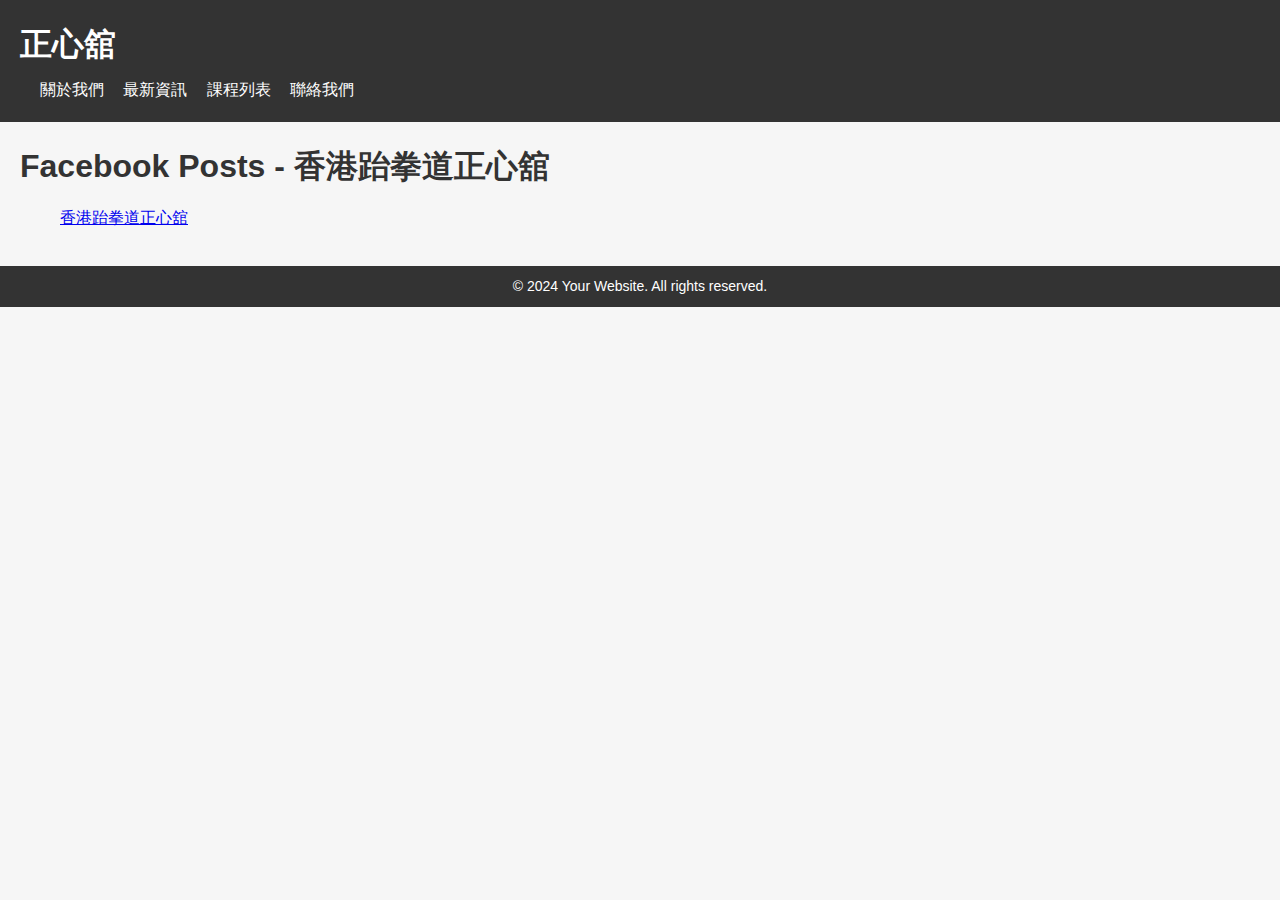
==== contact.html @ a014d3bb "Test new design" ====
<!DOCTYPE html>
<html lang="zh-Hant">
<head>
  <meta charset="UTF-8">
  <meta name="viewport" content="width=device-width, initial-scale=1.0">
  <title>香港跆拳道正心舘</title>
  <link rel="stylesheet" href="styles.css">
  <script async defer src="https://connect.facebook.net/en_US/sdk.js#xfbml=1&version=v13.0" nonce="YOUR_NONCE_VALUE"></script>
</head>
<body>
  <header>
    <h1>正心舘</h1>
    <nav>
      <ul>
        <li><a href="#about">關於我們</a></li>
        <li><a href="news.html">最新資訊</a></li>
        <li><a href="#courses">課程列表</a></li>
        <li><a href="#contact">聯絡我們</a></li>
      </ul>
    </nav>
  </header>

  <main>
    <h1>Facebook Posts - 香港跆拳道正心舘</h1>
    <div class="fb-page" data-href="https://www.facebook.com/jungsim.hktkd" data-tabs="timeline" data-width="" data-height="" data-small-header="false" data-adapt-container-width="true" data-hide-cover="false" data-show-facepile="true">
      <blockquote cite="https://www.facebook.com/jungsim.hktkd" class="fb-xfbml-parse-ignore">
        <a href="https://www.facebook.com/jungsim.hktkd">香港跆拳道正心舘</a>
      </blockquote>
    </div>
  </main>

  <footer>
    <!-- Add your footer content here -->
    <p>&copy; 2024 Your Website. All rights reserved.</p>
  </footer>
</body>
</html>
---- styles.css ----
/* Reset some default styles */
body, h1, h2, p, ul, li, form, input, textarea, button {
    margin: 0;
    padding: 0;
    box-sizing: border-box;
  }
  
  /* Basic styling */
  body {
    font-family: "Helvetica Neue", Arial, sans-serif;
    background-color: #f6f6f6;
    color: #333;
    line-height: 1.5;
  }
  
  header {
    background-color: #333;
    padding: 20px;
  }
  
  header h1 {
    font-size: 32px;
    color: #fff;
    margin-bottom: 10px;
  }
  
  nav ul {
    list-style-type: none;
  }
  
  nav ul li {
    display: inline-block;
    margin-right: 15px;
  }
  
  nav ul li a {
    color: #fff;
    text-decoration: none;
    font-size: 16px;
  }
  
  main {
    padding: 20px;
  }
  
  section {
    margin-bottom: 30px;
  }
  
  section h2 {
    font-size: 24px;
    margin-bottom: 10px;
  }
  
  ul {
    list-style-type: disc;
    margin-left: 20px;
  }
  
  form input,
  form textarea,
  form button {
    display: block;
    margin-bottom: 10px;
    width: 100%;
    padding: 10px;
    font-size: 16px;
    border: 1px solid #ccc;
    border-radius: 4px;
  }
  
  button {
    background-color: #333;
    color: #fff;
    border: none;
    cursor: pointer;
    padding: 10px 20px;
    font-size: 16px;
    border-radius: 4px;
  }
  
  footer {
    background-color: #333;
    color: #fff;
    padding: 10px;
    text-align: center;
    font-size: 14px;
  }
  
  /* Media Queries */
  @media (max-width: 768px) {
    header h1 {
      font-size: 24px;
    }
  
    nav ul li a {
      font-size: 14px;
    }
  
    section h2 {
      font-size: 20px;
    }
  
    form input,
    form textarea,
    form button {
      font-size: 14px;
    }
  
    footer {
      font-size: 12px;
    }
  }

  .image {
    width: 100%;
  }


  .gallery {
    width: 100%;
    height: 100%;
  }

  .swiper-slide {
    width: 100%;
    height: 100%;
    background-size: cover;
    background-position: center;
  }
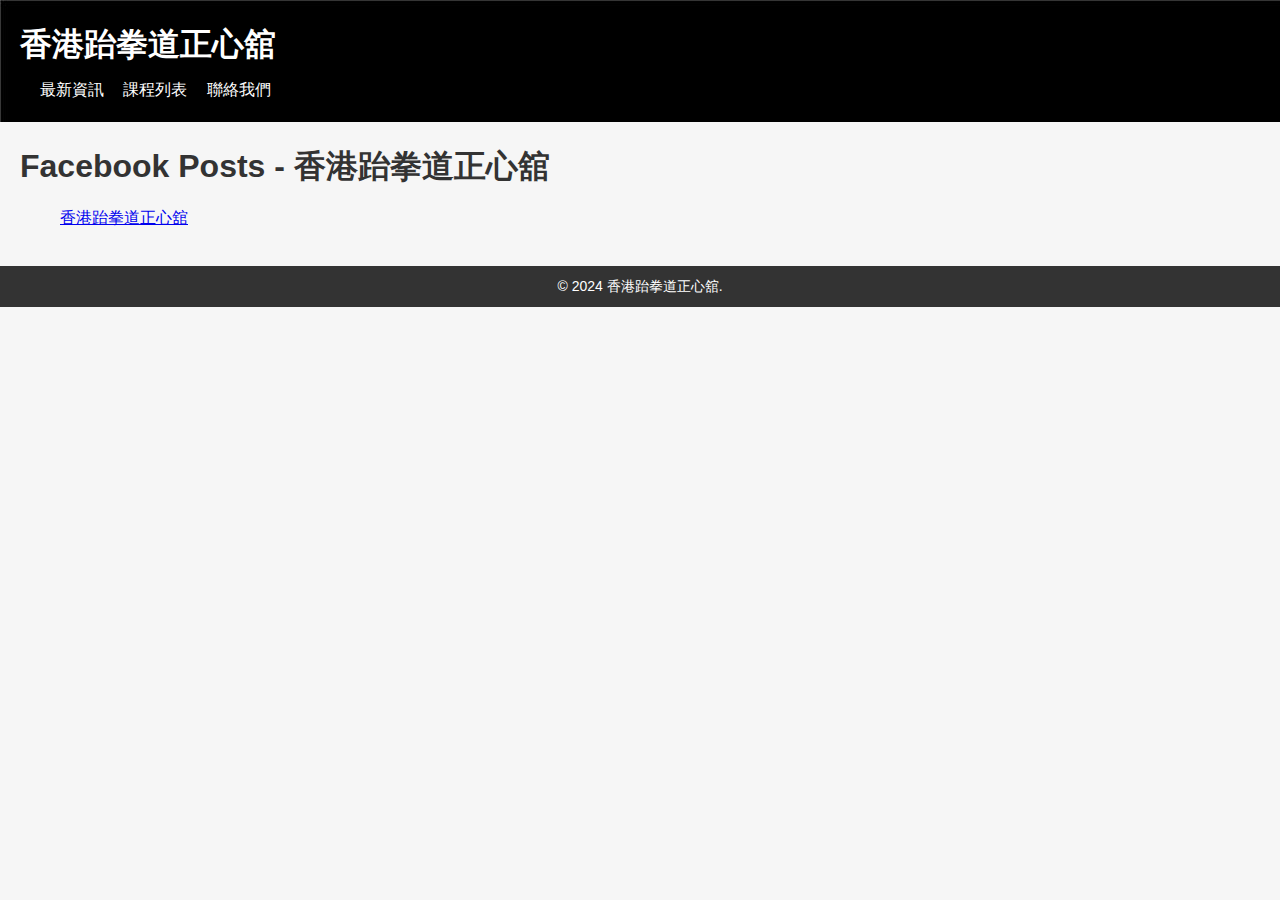
==== commit d3973c16: "New Design" ====
--- a/contact.html
+++ b/contact.html
@@ -4,18 +4,19 @@
   <meta charset="UTF-8">
   <meta name="viewport" content="width=device-width, initial-scale=1.0">
   <title>香港跆拳道正心舘</title>
+  <link rel="icon" type="image/x-icon" href="/image/icon.png">
   <link rel="stylesheet" href="styles.css">
   <script async defer src="https://connect.facebook.net/en_US/sdk.js#xfbml=1&version=v13.0" nonce="YOUR_NONCE_VALUE"></script>
 </head>
 <body>
   <header>
-    <h1>正心舘</h1>
+    <h1>香港跆拳道正心舘</h1>
     <nav>
       <ul>
-        <li><a href="#about">關於我們</a></li>
+        <!-- <li><a href="index.html">關於我們</a></li> -->
         <li><a href="news.html">最新資訊</a></li>
-        <li><a href="#courses">課程列表</a></li>
-        <li><a href="#contact">聯絡我們</a></li>
+        <li><a href="courses.html">課程列表</a></li>
+        <li><a href="contact.html">聯絡我們</a></li>
       </ul>
     </nav>
   </header>
@@ -30,8 +31,7 @@
   </main>
 
   <footer>
-    <!-- Add your footer content here -->
-    <p>&copy; 2024 Your Website. All rights reserved.</p>
+    <p>&copy; 2024 香港跆拳道正心舘.</p>
   </footer>
 </body>
 </html>--- a/styles.css
+++ b/styles.css
@@ -14,7 +14,10 @@
   }
   
   header {
-    background-color: #333;
+    /* background-color: #333; */
+    background-image: url(image/banner.jpg);
+    background-repeat: no-repeat;
+    background-size: auto;
     padding: 20px;
   }
   
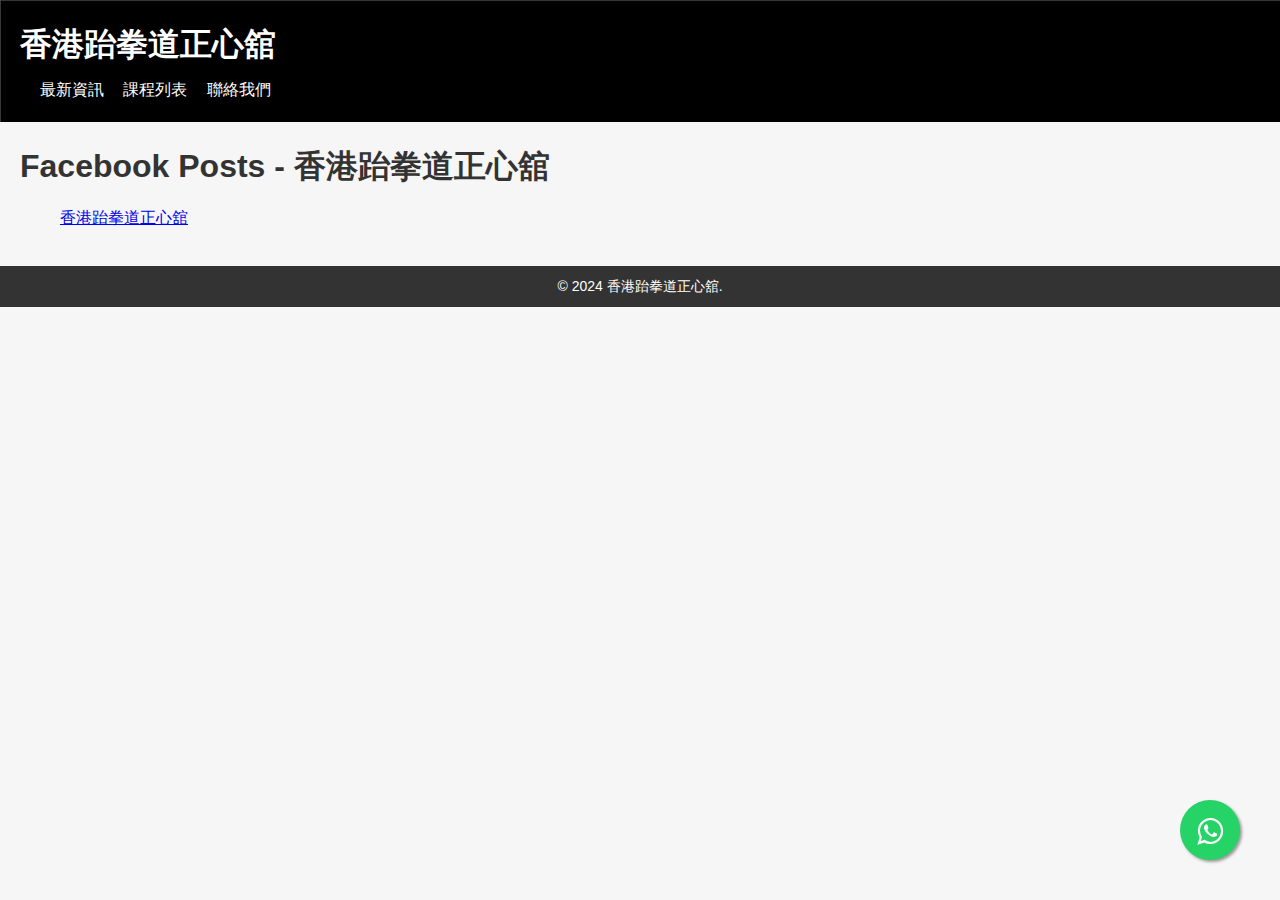
==== commit 0639d031: "add floating whatsapp button" ====
--- a/contact.html
+++ b/contact.html
@@ -5,6 +5,7 @@
   <meta name="viewport" content="width=device-width, initial-scale=1.0">
   <title>香港跆拳道正心舘</title>
   <link rel="icon" type="image/x-icon" href="/image/icon.png">
+  <link rel="stylesheet" href="https://maxcdn.bootstrapcdn.com/font-awesome/4.5.0/css/font-awesome.min.css">
   <link rel="stylesheet" href="styles.css">
   <script async defer src="https://connect.facebook.net/en_US/sdk.js#xfbml=1&version=v13.0" nonce="YOUR_NONCE_VALUE"></script>
 </head>
@@ -33,5 +34,9 @@
   <footer>
     <p>&copy; 2024 香港跆拳道正心舘.</p>
   </footer>
+  
+  <a href="https://api.whatsapp.com/send?phone=85266820106&text=想了解更多課堂資訊." class="float" target="_blank">
+    <i class="fa fa-whatsapp my-float"></i>
+  </a>
 </body>
 </html>--- a/styles.css
+++ b/styles.css
@@ -1,133 +1,161 @@
 /* Reset some default styles */
-body, h1, h2, p, ul, li, form, input, textarea, button {
-    margin: 0;
-    padding: 0;
-    box-sizing: border-box;
+body,
+h1,
+h2,
+p,
+ul,
+li,
+form,
+input,
+textarea,
+button {
+  margin: 0;
+  padding: 0;
+  box-sizing: border-box;
+}
+
+/* Basic styling */
+body {
+  font-family: "Helvetica Neue", Arial, sans-serif;
+  background-color: #f6f6f6;
+  color: #333;
+  line-height: 1.5;
+}
+
+header {
+  /* background-color: #333; */
+  background-image: url(image/banner.jpg);
+  background-repeat: no-repeat;
+  background-size: auto;
+  padding: 20px;
+}
+
+header h1 {
+  font-size: 32px;
+  color: #fff;
+  margin-bottom: 10px;
+}
+
+nav ul {
+  list-style-type: none;
+}
+
+nav ul li {
+  display: inline-block;
+  margin-right: 15px;
+}
+
+nav ul li a {
+  color: #fff;
+  text-decoration: none;
+  font-size: 16px;
+}
+
+main {
+  padding: 20px;
+}
+
+section {
+  margin-bottom: 30px;
+}
+
+section h2 {
+  font-size: 24px;
+  margin-bottom: 10px;
+}
+
+ul {
+  list-style-type: disc;
+  margin-left: 20px;
+}
+
+form input,
+form textarea,
+form button {
+  display: block;
+  margin-bottom: 10px;
+  width: 100%;
+  padding: 10px;
+  font-size: 16px;
+  border: 1px solid #ccc;
+  border-radius: 4px;
+}
+
+button {
+  background-color: #333;
+  color: #fff;
+  border: none;
+  cursor: pointer;
+  padding: 10px 20px;
+  font-size: 16px;
+  border-radius: 4px;
+}
+
+footer {
+  background-color: #333;
+  color: #fff;
+  padding: 10px;
+  text-align: center;
+  font-size: 14px;
+}
+
+/* Media Queries */
+@media (max-width: 768px) {
+  header h1 {
+    font-size: 24px;
   }
-  
-  /* Basic styling */
-  body {
-    font-family: "Helvetica Neue", Arial, sans-serif;
-    background-color: #f6f6f6;
-    color: #333;
-    line-height: 1.5;
+
+  nav ul li a {
+    font-size: 14px;
   }
-  
-  header {
-    /* background-color: #333; */
-    background-image: url(image/banner.jpg);
-    background-repeat: no-repeat;
-    background-size: auto;
-    padding: 20px;
+
+  section h2 {
+    font-size: 20px;
   }
-  
-  header h1 {
-    font-size: 32px;
-    color: #fff;
-    margin-bottom: 10px;
-  }
-  
-  nav ul {
-    list-style-type: none;
-  }
-  
-  nav ul li {
-    display: inline-block;
-    margin-right: 15px;
-  }
-  
-  nav ul li a {
-    color: #fff;
-    text-decoration: none;
-    font-size: 16px;
-  }
-  
-  main {
-    padding: 20px;
-  }
-  
-  section {
-    margin-bottom: 30px;
-  }
-  
-  section h2 {
-    font-size: 24px;
-    margin-bottom: 10px;
-  }
-  
-  ul {
-    list-style-type: disc;
-    margin-left: 20px;
-  }
-  
+
   form input,
   form textarea,
   form button {
-    display: block;
-    margin-bottom: 10px;
-    width: 100%;
-    padding: 10px;
-    font-size: 16px;
-    border: 1px solid #ccc;
-    border-radius: 4px;
-  }
-  
-  button {
-    background-color: #333;
-    color: #fff;
-    border: none;
-    cursor: pointer;
-    padding: 10px 20px;
-    font-size: 16px;
-    border-radius: 4px;
-  }
-  
-  footer {
-    background-color: #333;
-    color: #fff;
-    padding: 10px;
-    text-align: center;
     font-size: 14px;
   }
-  
-  /* Media Queries */
-  @media (max-width: 768px) {
-    header h1 {
-      font-size: 24px;
-    }
-  
-    nav ul li a {
-      font-size: 14px;
-    }
-  
-    section h2 {
-      font-size: 20px;
-    }
-  
-    form input,
-    form textarea,
-    form button {
-      font-size: 14px;
-    }
-  
-    footer {
-      font-size: 12px;
-    }
+
+  footer {
+    font-size: 12px;
   }
+}
 
-  .image {
-    width: 100%;
-  }
+.image {
+  width: 100%;
+}
 
 
-  .gallery {
-    width: 100%;
-    height: 100%;
-  }
+.gallery {
+  width: 100%;
+  height: 100%;
+}
 
-  .swiper-slide {
-    width: 100%;
-    height: 100%;
-    background-size: cover;
-    background-position: center;
-  }+.swiper-slide {
+  width: 100%;
+  height: 100%;
+  background-size: cover;
+  background-position: center;
+}
+
+.float {
+  position: fixed;
+  width: 60px;
+  height: 60px;
+  bottom: 40px;
+  right: 40px;
+  background-color: #25d366;
+  color: #FFF;
+  border-radius: 50px;
+  text-align: center;
+  font-size: 30px;
+  box-shadow: 2px 2px 3px #999;
+  z-index: 100;
+}
+
+.my-float {
+  margin-top: 16px;
+}